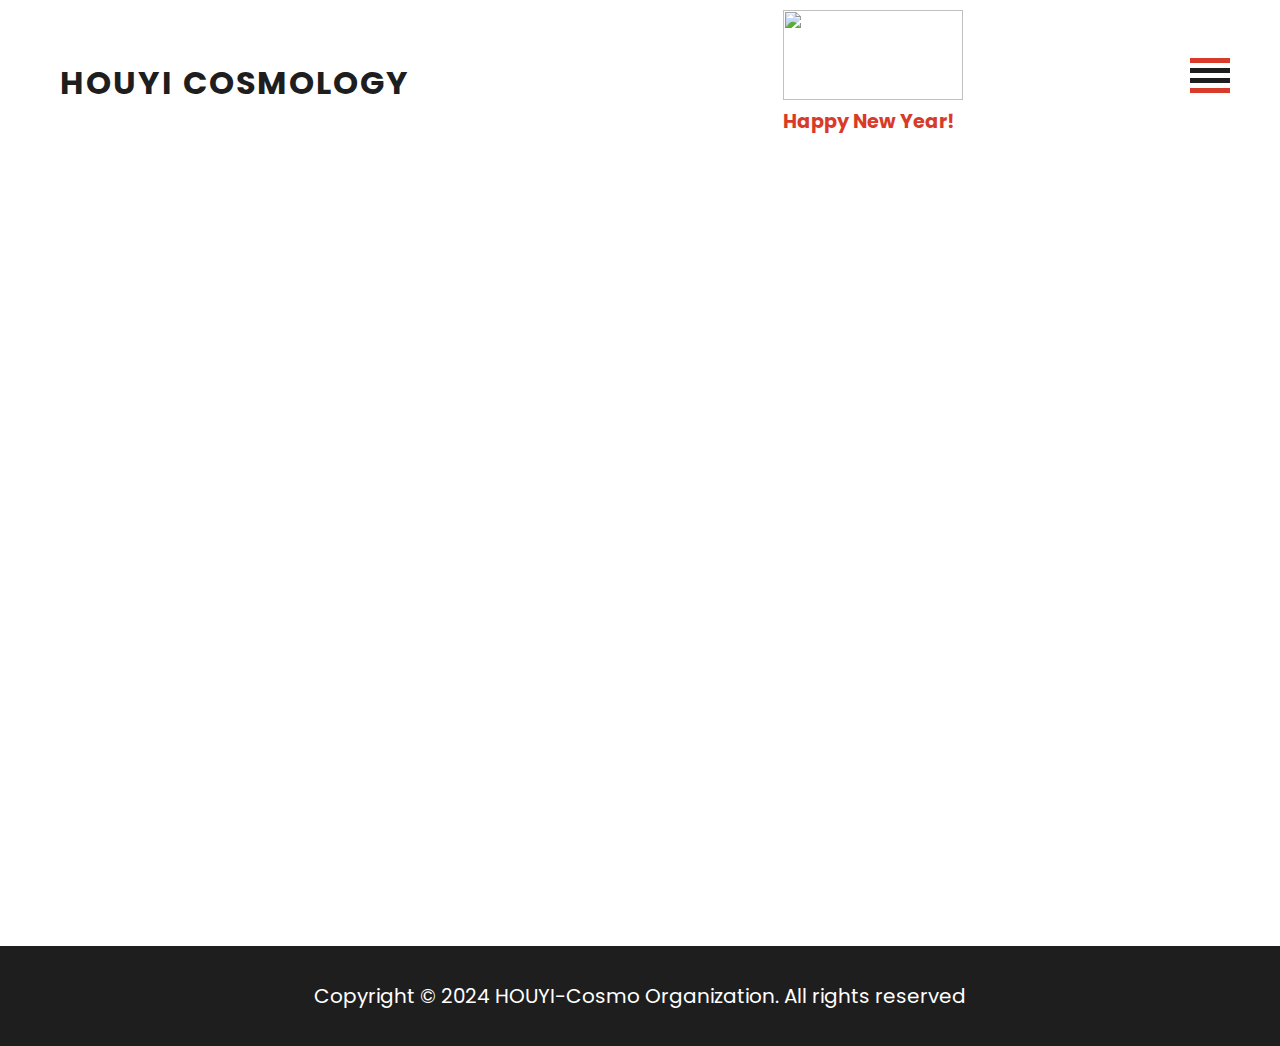
==== index.html @ 79b7aa27 "fist commit:tada:" ====
<!DOCTYPE html>
<html lang="en">

  <head>
    <meta charset="UTF-8" />
    <meta name="viewport" content="width=width-device-width, initial-scale=1.0" />
    <title>HOUYI Cosmology</title>

    <!-- AOS -->
    <link rel="stylesheet" href="https://unpkg.com/aos@next/dist/aos.css" />

    <!-- Google material icons -->
    <link rel="stylesheet" href="https://fonts.googleapis.com/icon?family=Material+Icons" />

    <!-- CSS -->
    <link rel="stylesheet" href="/assets/css/style.css" />
    <link rel="stylesheet" href="https://cdnjs.cloudflare.com/ajax/libs/OwlCarousel2/2.3.4/assets/owl.carousel.min.css" 
          integrity="sha512-tS3S5qG0BlhnQROyJXvNjeEM4UpMXHrQfTGmbQ1gKmelCxlSEBUaxhRBj/EFTzpbP4RVSrpEikbmdJobCvhE3g==" 
          crossorigin="anonymous" referrerpolicy="no-referrer" />
    <link rel="stylesheet" href="https://cdnjs.cloudflare.com/ajax/libs/OwlCarousel2/2.3.4/assets/owl.theme.default.min.css" 
          integrity="sha512-sMXtMNL1zRzolHYKEujM2AqCLUR9F2C4/05cdbxjjLSRvMQIciEPCQZo++nk7go3BtSuK9kfa/s+a4f4i5pLkw==" 
          crossorigin="anonymous" referrerpolicy="no-referrer" />

    <!-- FONT AWESOME -->
    <script src="https://kit.fontawesome.com/15d54381b5.js" crossorigin="anonymous"></script>

    <!-- SWEET ALART -->
    <script src="https://cdn.jsdelivr.net/npm/sweetalert2@11"></script>

    <!-- SUPPORT LATEX -->
    <script src="https://polyfill.io/v3/polyfill.min.js?features=es6"></script>
    <script id="MathJax-script" async
            src="https://cdn.jsdelivr.net/npm/mathjax@3/es5/tex-mml-chtml.js">
    </script>
    <script>
      MathJax = {
        showProcessingMessages: false, 
        messageStyle: "none", 
        jax: ["input/Tex", "output/HTML-css"],
        tex: {
          inlineMath: [['$', '$'], ['\\(', '\\)']],
          displayMath: [['$$', '$$'], ['\\[', '\\]']],
          skipTags: ["script", "noscript", "style", "textarea", "pre", "code", "a"]
        },
        "HTML-css": {
          availableFonts: ["STIX", "TeX"],
          showMathMenu: false
        },
        elements: [document.getElementsByClassName("math_formula")]
      };
    </script>
  </head>

  <body>
    <!-- ***** Header Area Start ***** -->
    <header class="header-area">
      <div class="container">
        <div class="col-12">
          <!-- ***** Logo Start ***** -->
          <div class="logo">
            <a href="index.html">
              <h1>HOUYI COSMOLOGY</h1> 
            </a>
          </div>
          <div class="year">
            <img src="https://img-qn.51miz.com/preview/element/00/01/30/99/P-1309977-2AE8B90E.png!/quality/90/unsharp/true/compress/true/fw/450" alt="">
            <h2>Happy New Year!</h2>
          </div>
          <!-- ***** Logo End ***** -->
          <!-- ***** Menu Start ***** -->
          <input type="checkbox" id="openmenu" class="hamburger-checkbox">
          <div class="hamburger-icon">
            <label for="openmenu" class="hamburger-label">
              <span></span>
              <span></span>
              <span></span>
              <span></span>
            </label>
          </div>
          <div class="main-nav">
            <nav>
              <ul id="nav">
                <li><a href="index.html" class="active">OVERVIEW</a></li>
                <li><a href="research.html">RESEARCH</a></li>
                <li><a href="gallery.html">GALLERY</a></li>
                <li><a href="data.html">DATA ACCESS</a></li>
                <li><a href="member.html">MEMBER</a></li>
                <li><a href="beyond.html">BEYOND SCIENCE</a></li>
                <li><a href="contact.html">CONTACT</a></li>
              </ul>
            </nav>
          </div>
          <!-- ***** Menu End ***** -->
        </div>
      </div>
    </header>
    <!-- ***** Header Area End ***** -->


    <!-- ***** Overview Area Start ***** -->
    <section class="overview-container">
      <div class="owl-carousel owl-banner">
        <div class="item item-1"></div>
        <div class="item item-2"></div>
        <div class="item item-3"></div>
      </div>
    

    </section>
    <!-- ***** Overview Area End ***** -->

    <!-- ***** Footer Area Start ***** -->
    <footer>
      <div class="container">
        <p class="center-text">Copyright © 2024 HOUYI-Cosmo Organization. All rights reserved</p>
      </div>
    </footer>
    <!-- ***** Footer Area End ***** -->

    <!-- ***** JAVASCRIPTS ***** -->
    <script src="https://cdnjs.cloudflare.com/ajax/libs/jquery/3.7.1/jquery.min.js" 
            integrity="sha512-v2CJ7UaYy4JwqLDIrZUI/4hqeoQieOmAZNXBeQyjo21dadnwR+8ZaIJVT8EE2iyI61OV8e6M8PP2/4hpQINQ/g==" 
            crossorigin="anonymous" referrerpolicy="no-referrer"></script>
    <script src="https://cdnjs.cloudflare.com/ajax/libs/OwlCarousel2/2.3.4/owl.carousel.min.js" 
            integrity="sha512-bPs7Ae6pVvhOSiIcyUClR7/q2OAsRiovw4vAkX+zJbw3ShAeeqezq50RIIcIURq7Oa20rW2n2q+fyXBNcU9lrw==" 
            crossorigin="anonymous" referrerpolicy="no-referrer"></script>
    <script>
      jQuery(document).ready(function($){
        $('.owl-carousel').owlCarousel({
          loop:true,
          margin:10,
          nav:true,
          navText: [
            '<i class="fas fa-chevron-left" aria-hidden="true"></i>',
            '<i class="fas fa-chevron-right" aria-hidden="true"></i>'
          ],
          autoplay:true,
          autoplayTimeout:3000,
          autoplayHoverPause:true,
          dots:true,
          responsive:{
            0:{
              items:1
            },
            600:{
              items:1
            },
            1000:{
              items:1
            }
          }
        })
      });
    </script>
  </body>
</html>
---- assets/css/style.css ----
/* ---------------------------------------------
Table of contents
------------------------------------------------
01. font & reset css
02. reset
03. global styles
04. header
05. banner
06. features
07. testimonials
08. contact
09. footer

--------------------------------------------- */
/* 
---------------------------------------------
font & reset css
--------------------------------------------- 
*/
@import url('https://fonts.googleapis.com/css2?family=Poppins:wght@400;500;600;700&family=Ubuntu:wght@400;500;700&display=swap');
/* 
---------------------------------------------
reset
--------------------------------------------- 
*/
html, body, div, span, applet, object, iframe, h1, h2, h3, h4, h5, h6, p, blockquote, div
pre, a, abbr, acronym, address, big, cite, code, del, dfn, em, font, img, ins, kbd, q,
s, samp, small, strike, strong, sub, sup, tt, var, b, u, i, center, dl, dt, dd, ol, ul, li,
figure, header, nav, section, article, aside, footer, figcaption {
  margin: 0;
  padding: 0;
  border: 0;
  outline: 0;
}

.clearfix:after {
  content: ".";
  display: block;
  clear: both;
  visibility: hidden;
  line-height: 0;
  height: 0;
}

.clearfix {
  display: inline-block;
}

html[xmlns] .clearfix {
  display: block;
}

* html .clearfix {
  height: 1%;
}

ul, li {
  padding: 0;
  margin: 0;
  list-style: none;
}

header, nav, section, article, aside, footer, hgroup {
  display: block;
}

* {
  box-sizing: border-box;
}

html, body {
  font-family: 'Poppins', sans-serif;
  -ms-text-size-adjust: 100%;
  -webkit-font-smoothing: antialiased;
  -moz-osx-font-smoothing: grayscale;
}

a {
  text-decoration: none !important;
}

h1, h2, h3, h4, h5, h6 {
  color: #1e1e1e;
  margin-top: 0px;
  margin-bottom: 0px;
  font-weight: 700;
}

ul {
  margin-bottom: 0px;
}

p {
  font-size: 14px;
  line-height: 28px;
  color: #4a4a4a;
}

img {
  width: 100%;
  overflow: hidden;
}

/*
---------------------
Global Styles
---------------------
*/
html, 
body {
  font-family: 'Poppins', sans-serif;
}

::selection {
  background: #0071f8;
  color: #fff;
}

::-moz-selection {
  background: #0071f8;
  color: #fff;
}

.section {
  margin-top: 120px;
}

.section-heading {
  margin-bottom: 70px;
}

.section-heading h2 {
  font-size: 40px;
  font-weight: 700;
  text-transform: capitalize;
  margin-top: 20px;
  line-height: 56px;
}

.section-heading h2 em {
  font-style: normal;
  color: #0071f8;
}

.section-heading h6 {
  color: #ee626b;
  font-size: 15px;
  text-transform: uppercase;
  font-weight: 700;
}

.icon-button a {
  display: inline-block;
  background-color: #1e1e1e;
  color: #fff;
  font-size: 14px;
  font-weight: 400;
  height: 50px;
  line-height: 50px;
  padding: 0px 30px 0px 0px;
  border-radius: 25px;
  transition: all .3s;
}

.icon-button a i {
  background-color: #f35525;
  height: 50px;
  width: 50px;
  text-align: center;
  border-radius: 50%;
  line-height: 50px;
  display: inline-block;
  margin-right: 15px;
  margin-left: -1px;
}

.icon-button a:hover {
  color: #d83b29;
}

.icon-button a:hover i {
  color: #fff;
}

.split {
  background-color: rgba(216, 59, 41,0.5);
  height: 3px;
  width: 100%;
}

/* 
---------------------------------------------
Header Style
--------------------------------------------- 
*/
.hide{
  z-index: 0;
}
.header-area {
  position: relative;
  background-color: #fff;
  -webkit-transition: all .5s ease 0s;
  -moz-transition: all .5s ease 0s;
  -o-transition: all .5s ease 0s;
  transition: all .5s ease 0s;
  margin-top: 10px;
  margin-bottom: 20px;
  margin-left: 100px;
  margin-right: 10px;
  .col-12 {
    width: 100%;
    display: flex;
    justify-content: space-between;
    align-items: center;
  }
  .year{
    margin-bottom: 10px;
    padding-right: 20px;
    width: 200px;
    img {
      height: 90px;
      object-fit: scale-down;
    }
    h2 {
      font-size: 120%;
      color: #d83b29;
      overflow: visible !important;
    }
  }
}

/* logo */
.header-area .col-12 .logo {
  width: 300px;
  margin-top: 10px;
  margin-left: 60px;
  margin-right: 30px;
  -webkit-transition: all 0.3s ease 0s;
  -moz-transition: all 0.3s ease 0s;
  -o-transition: all 0.3s ease 0s;
  transition: all 0.3s ease 0s;
  display: inline-block;
  z-index: 2;
  h1 {
    line-height: 50px;
    font-size: 32px;
    text-transform: uppercase;
    color: #1e1e1e;
    font-weight: 700;
    letter-spacing: 2px;
  }
  @media (max-width: 1780px) {
    width: 600px;
    position: center;
    left: 30px;
    top: 0px;
  }
}
/* hamburger-icon */
.header-area .hamburger-icon {
  display: none;
  
}
@media (max-width: 1780px) {
    .header-area .hamburger-icon {
      display: block;
      margin-right: 50px;
      background-color: none;
      align-items: bottom;
      position: relative;
      z-index: 2;
      cursor: pointer;
      height: 50px;
      span {
        height: 5px;
        width: 40px;
        background-color: #1e1e1e;
        display: block;
        margin: 5px 0px 5px 0px;
        transition: 0.7s ease-in-out;
        transform: none;
        cursor: pointer;
      }
      span:nth-of-type(1){
        background-color: #d83b29;
      }
      span:nth-of-type(4){
        background-color: #d83b29;
      }
    }
  } 
.header-area input{
  display: none;
  opacity: 0;
}
@media (max-width: 1780px) {
  .header-area input{
    display: flex;
  }
}

/* navigation */
.header-area .main-nav {
  height: 120px;
  background: transparent;
  position: relative;
  display: flex;
  justify-content: space-between;
}

.header-area .main-nav ul#nav {
  top: 30px;
  flex-basis: 100%;
  height: 120px;
  -webkit-transition: all 0.3s ease 0s;
  -moz-transition: all 0.3s ease 0s;
  -o-transition: all 0.3s ease 0s;
  transition: all 0.3s ease 0s;
  position: relative;
  z-index: 2;
}

.header-area .main-nav #nav li {
  display: inline;
  padding-left: 10px;
  padding-right: 10px;
  height: 100px;
  line-height: 100px;
}

.header-area .main-nav li a {
  padding-left: 10px;
  padding-right: 10px;
  font-weight: 500;
  font-size: 19px;
  height: 40px;
  line-height: 40px;
  text-transform: capitalize;
  transform: translateY(90%);
  color: #1e1e1e;
  -webkit-transition: all 0.4s ease 0s;
  -moz-transition: all 0.4s ease 0s;
  -o-transition: all 0.4s ease 0s;
  transition: all 0.4s ease 0s;
  border: transparent;
  letter-spacing: .25px;
}

.header-area .main-nav #nav li a:hover{
  color: #d83b29;
}

.header-area .main-nav #nav li a.active {
  color: #d83b29;
}

.visible{
  display:inline !important;
}


@media (max-width: 1780px) {
  /**/
  .header-area {
    margin-left: 0px;
    margin-right: 0px;
    padding: 0px;
  }
  .header-area .main-nav{
    width: 100%;
    z-index: 2;
    margin: 0px;
    top: 1%;
    padding-bottom: 600px;
    position: absolute;
    display: none;
    opacity: 0;
    background-color: transparent;
  }
  .header-area .main-nav #nav {
    background-color: #ffffff;
    flex-direction: column;
    justify-content: center;
    align-items: center;
    width: 100%;
    height: 100%;
  }
  .header-area .main-nav ul#nav {
    background-color: #ffffff;
    top: 0px;
  }
  .header-area .main-nav #nav li {
    line-height: 0px;
    position: relative;
  }
  .header-area .main-nav #nav li a {
    margin-left: 45%;
    display: block;
    line-height: 50px;
    height: 50px;
    font-weight: 500;
    color: #1e1e1e;
  }
  
  #openmenu:checked ~ .main-nav {
    opacity: 1;
    display: flex;
    transform: translateY(150px);
    background-color: #ffffff;
    flex-direction: column;
  }
  
  #openmenu:checked ~ .header-area .col-12 .logo {
    display: none;
  }
  
  #openmenu:checked ~ .hamburger-icon span:nth-of-type(2) {
    transform: translate(0%, 175%) rotate(-45deg);
  }
  
  #openmenu:checked ~ .hamburger-icon span:nth-of-type(3) {
    transform: rotate(45deg);
  }
  
  #openmenu:checked ~ .hamburger-icon span:nth-of-type(1) {
    opacity: 0;
  }
  
  #openmenu:checked ~ .hamburger-icon span:nth-of-type(4) {
    opacity: 0;
  }
}


/* 
---------------------------------------------
Overview Style
--------------------------------------------- 
*/
.overview-container {
  z-index: 1;
  position: relative;
  background-color: #fff;
  min-height: 780px;
  .header-text {
    position: relative;
    left: -120px;
  }

  .item {
    background-position: center center;
    background-repeat: no-repeat;
    background-size: cover;
    /*padding: 350px 20% 500px 20%;*/
    min-height: 780px;
  }

  .item-1 {
    background-image: url(/assets/images/gallery/2.jpg);
    background-position-y: 90%;
    background-size: cover;
  }

  .item-2 {
    background-image: url(/assets/images/d.jpg);
    background-position-y: bottom -100px;
    background-size: cover;
  }
  .item-3 {
    background-image: url(https://www.skao.int/sites/default/files/styles/background/public/2022-06/SKA%20at%20daytime.jpg);
  }

  .owl-dots {
    position: absolute;
    bottom: 6px;
    left: 50%;
  
    .owl-dot {
      width: 10px;
      height: 10px;
      border-radius: 50%;
      background-color: #fff;
      border: 2px solid #fff;
      margin-right: 10px;
      transition: all .5s;
    }
  
    .active{
      background-color: #d83b29;
      border: 2px solid #d83b29;
    }
  }

  .owl-nav {
    position: absolute;
    top: 50%;
    transform: translateY(-50%);
    width: 100%;
    z-index: 1;
    
    .owl-prev, .owl-next{
      i {
        width: 50px;
        height: 50px;
        line-height: 50px;
        font-size: 24px;
        display: inline-block;
        color: #fff;
        background-color: rgba(255, 255, 255, 0.2);
        border-radius: 50%;
        opacity: 1;
        transition: all .3s;
        :hover{
          opacity: 1;
          background-color: rgba(255, 255, 255, 0.5);
        }
      }
    } 
  
    .owl-prev i {
      position: absolute;
      left: 45px;
    }
    .owl-next i {
      position: absolute;
      right: 45px;
    }
  }
}

/* 
---------------------------------------------
Footer Style
--------------------------------------------- 
*/

footer {
  margin-top: 0px;
  background-color: #1e1e1e;
  min-height: 100px;
  z-index: 1;
}

footer p {
  text-align: center;
  line-height: 100px;
  color: #fff;
  font-size: 20px;
  font-weight: 400;
}

footer p a {
  color: #fff;
  transition: all .3s;
  position: relative;
  z-index: 1;
}
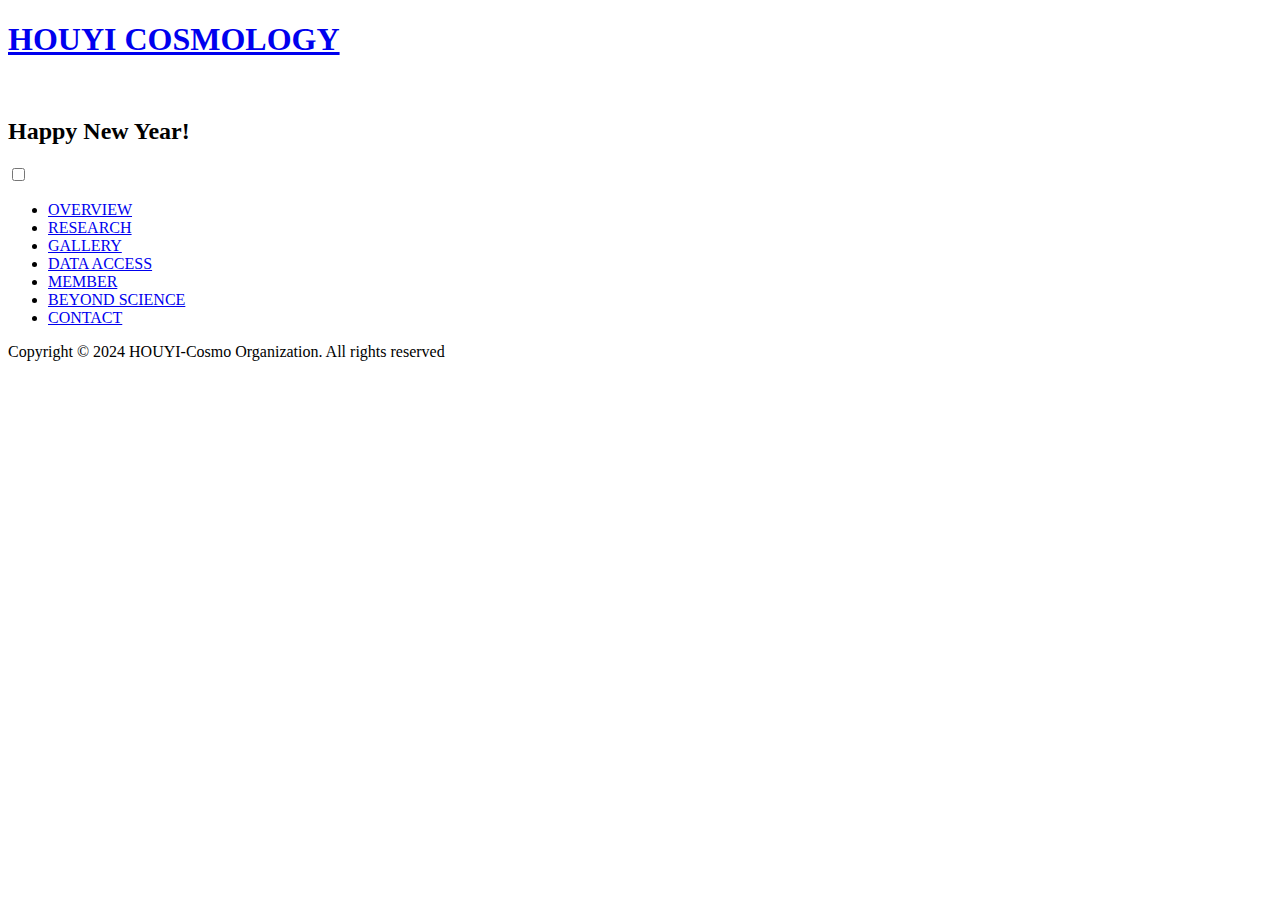
==== commit 3fb6a3f8: "Update index.html" ====
--- a/index.html
+++ b/index.html
@@ -13,7 +13,7 @@
     <link rel="stylesheet" href="https://fonts.googleapis.com/icon?family=Material+Icons" />
 
     <!-- CSS -->
-    <link rel="stylesheet" href="/assets/css/style.css" />
+    <link rel="stylesheet" href="HOUYI-cosmo.github.io/assets/css/style.css" />
     <link rel="stylesheet" href="https://cdnjs.cloudflare.com/ajax/libs/OwlCarousel2/2.3.4/assets/owl.carousel.min.css" 
           integrity="sha512-tS3S5qG0BlhnQROyJXvNjeEM4UpMXHrQfTGmbQ1gKmelCxlSEBUaxhRBj/EFTzpbP4RVSrpEikbmdJobCvhE3g==" 
           crossorigin="anonymous" referrerpolicy="no-referrer" />
@@ -153,4 +153,4 @@
       });
     </script>
   </body>
-</html>+</html>
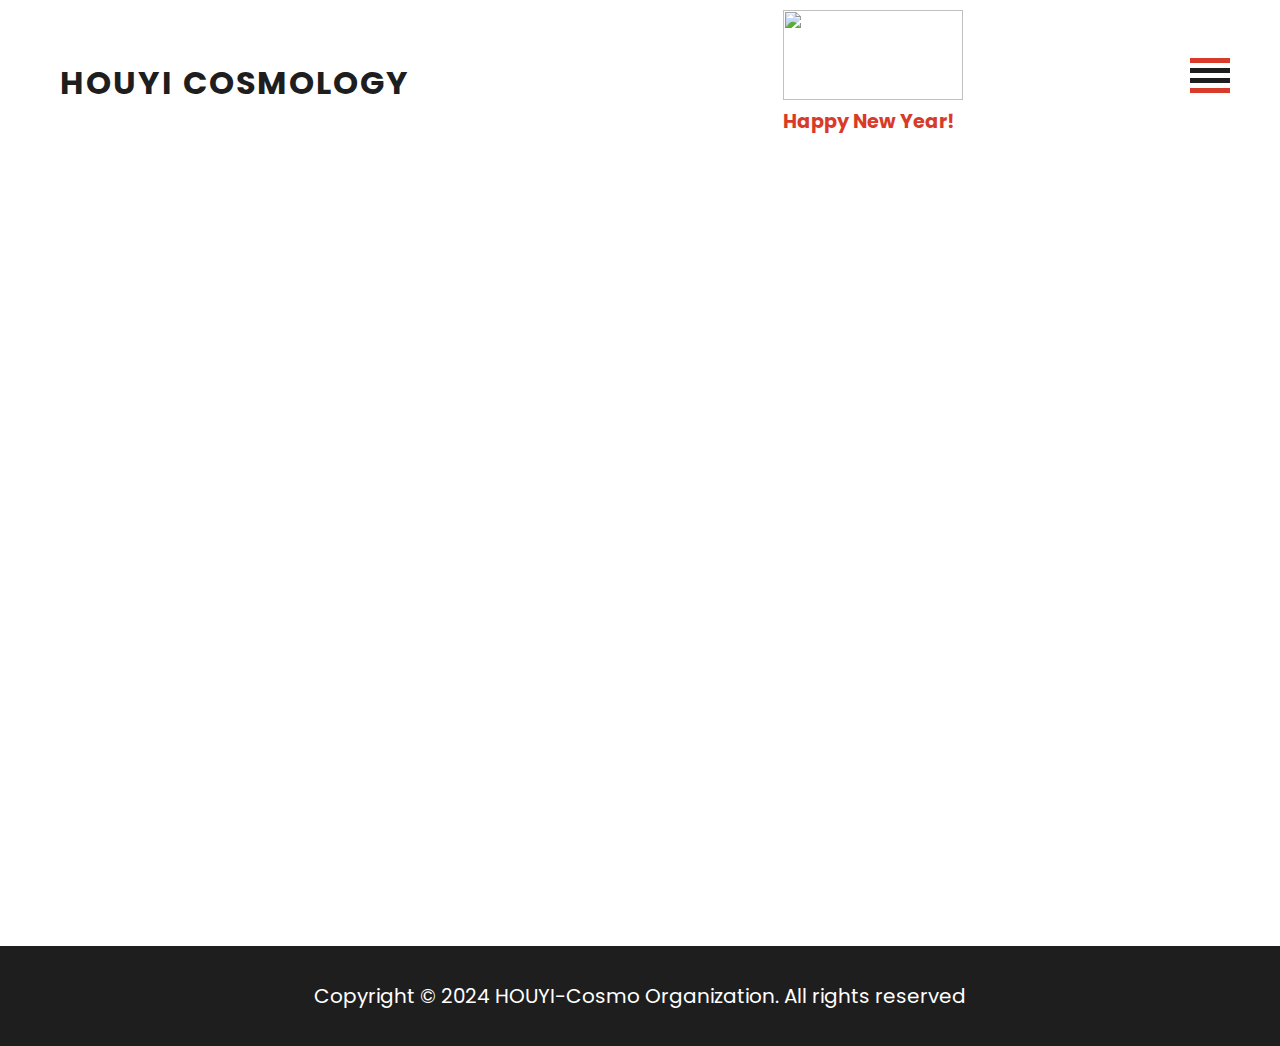
==== commit 6760fcd9: ":art:" ====
--- a/index.html
+++ b/index.html
@@ -13,7 +13,7 @@
     <link rel="stylesheet" href="https://fonts.googleapis.com/icon?family=Material+Icons" />
 
     <!-- CSS -->
-    <link rel="stylesheet" href="HOUYI-cosmo.github.io/assets/css/style.css" />
+    <link rel="stylesheet" href="style.css" />
     <link rel="stylesheet" href="https://cdnjs.cloudflare.com/ajax/libs/OwlCarousel2/2.3.4/assets/owl.carousel.min.css" 
           integrity="sha512-tS3S5qG0BlhnQROyJXvNjeEM4UpMXHrQfTGmbQ1gKmelCxlSEBUaxhRBj/EFTzpbP4RVSrpEikbmdJobCvhE3g==" 
           crossorigin="anonymous" referrerpolicy="no-referrer" />
@@ -153,4 +153,4 @@
       });
     </script>
   </body>
-</html>
+</html>--- a/style.css
+++ b/style.css
@@ -0,0 +1,557 @@
+/* ---------------------------------------------
+Table of contents
+------------------------------------------------
+01. font & reset css
+02. reset
+03. global styles
+04. header
+05. banner
+06. features
+07. testimonials
+08. contact
+09. footer
+
+--------------------------------------------- */
+/* 
+---------------------------------------------
+font & reset css
+--------------------------------------------- 
+*/
+@import url('https://fonts.googleapis.com/css2?family=Poppins:wght@400;500;600;700&family=Ubuntu:wght@400;500;700&display=swap');
+/* 
+---------------------------------------------
+reset
+--------------------------------------------- 
+*/
+html, body, div, span, applet, object, iframe, h1, h2, h3, h4, h5, h6, p, blockquote, div
+pre, a, abbr, acronym, address, big, cite, code, del, dfn, em, font, img, ins, kbd, q,
+s, samp, small, strike, strong, sub, sup, tt, var, b, u, i, center, dl, dt, dd, ol, ul, li,
+figure, header, nav, section, article, aside, footer, figcaption {
+  margin: 0;
+  padding: 0;
+  border: 0;
+  outline: 0;
+}
+
+.clearfix:after {
+  content: ".";
+  display: block;
+  clear: both;
+  visibility: hidden;
+  line-height: 0;
+  height: 0;
+}
+
+.clearfix {
+  display: inline-block;
+}
+
+html[xmlns] .clearfix {
+  display: block;
+}
+
+* html .clearfix {
+  height: 1%;
+}
+
+ul, li {
+  padding: 0;
+  margin: 0;
+  list-style: none;
+}
+
+header, nav, section, article, aside, footer, hgroup {
+  display: block;
+}
+
+* {
+  box-sizing: border-box;
+}
+
+html, body {
+  font-family: 'Poppins', sans-serif;
+  -ms-text-size-adjust: 100%;
+  -webkit-font-smoothing: antialiased;
+  -moz-osx-font-smoothing: grayscale;
+}
+
+a {
+  text-decoration: none !important;
+}
+
+h1, h2, h3, h4, h5, h6 {
+  color: #1e1e1e;
+  margin-top: 0px;
+  margin-bottom: 0px;
+  font-weight: 700;
+}
+
+ul {
+  margin-bottom: 0px;
+}
+
+p {
+  font-size: 14px;
+  line-height: 28px;
+  color: #4a4a4a;
+}
+
+img {
+  width: 100%;
+  overflow: hidden;
+}
+
+/*
+---------------------
+Global Styles
+---------------------
+*/
+html, 
+body {
+  font-family: 'Poppins', sans-serif;
+}
+
+::selection {
+  background: #0071f8;
+  color: #fff;
+}
+
+::-moz-selection {
+  background: #0071f8;
+  color: #fff;
+}
+
+.section {
+  margin-top: 120px;
+}
+
+.section-heading {
+  margin-bottom: 70px;
+}
+
+.section-heading h2 {
+  font-size: 40px;
+  font-weight: 700;
+  text-transform: capitalize;
+  margin-top: 20px;
+  line-height: 56px;
+}
+
+.section-heading h2 em {
+  font-style: normal;
+  color: #0071f8;
+}
+
+.section-heading h6 {
+  color: #ee626b;
+  font-size: 15px;
+  text-transform: uppercase;
+  font-weight: 700;
+}
+
+.icon-button a {
+  display: inline-block;
+  background-color: #1e1e1e;
+  color: #fff;
+  font-size: 14px;
+  font-weight: 400;
+  height: 50px;
+  line-height: 50px;
+  padding: 0px 30px 0px 0px;
+  border-radius: 25px;
+  transition: all .3s;
+}
+
+.icon-button a i {
+  background-color: #f35525;
+  height: 50px;
+  width: 50px;
+  text-align: center;
+  border-radius: 50%;
+  line-height: 50px;
+  display: inline-block;
+  margin-right: 15px;
+  margin-left: -1px;
+}
+
+.icon-button a:hover {
+  color: #d83b29;
+}
+
+.icon-button a:hover i {
+  color: #fff;
+}
+
+.split {
+  background-color: rgba(216, 59, 41,0.5);
+  height: 3px;
+  width: 100%;
+}
+
+/* 
+---------------------------------------------
+Header Style
+--------------------------------------------- 
+*/
+.hide{
+  z-index: 0;
+}
+.header-area {
+  position: relative;
+  background-color: #fff;
+  -webkit-transition: all .5s ease 0s;
+  -moz-transition: all .5s ease 0s;
+  -o-transition: all .5s ease 0s;
+  transition: all .5s ease 0s;
+  margin-top: 10px;
+  margin-bottom: 20px;
+  margin-left: 100px;
+  margin-right: 10px;
+  .col-12 {
+    width: 100%;
+    display: flex;
+    justify-content: space-between;
+    align-items: center;
+  }
+  .year{
+    margin-bottom: 10px;
+    padding-right: 20px;
+    width: 200px;
+    img {
+      height: 90px;
+      object-fit: scale-down;
+    }
+    h2 {
+      font-size: 120%;
+      color: #d83b29;
+      overflow: visible !important;
+    }
+  }
+}
+
+/* logo */
+.header-area .col-12 .logo {
+  width: 300px;
+  margin-top: 10px;
+  margin-left: 60px;
+  margin-right: 30px;
+  -webkit-transition: all 0.3s ease 0s;
+  -moz-transition: all 0.3s ease 0s;
+  -o-transition: all 0.3s ease 0s;
+  transition: all 0.3s ease 0s;
+  display: inline-block;
+  z-index: 2;
+  h1 {
+    line-height: 50px;
+    font-size: 32px;
+    text-transform: uppercase;
+    color: #1e1e1e;
+    font-weight: 700;
+    letter-spacing: 2px;
+  }
+  @media (max-width: 1780px) {
+    width: 600px;
+    position: center;
+    left: 30px;
+    top: 0px;
+  }
+}
+/* hamburger-icon */
+.header-area .hamburger-icon {
+  display: none;
+  
+}
+@media (max-width: 1780px) {
+    .header-area .hamburger-icon {
+      display: block;
+      margin-right: 50px;
+      background-color: none;
+      align-items: bottom;
+      position: relative;
+      z-index: 2;
+      cursor: pointer;
+      height: 50px;
+      span {
+        height: 5px;
+        width: 40px;
+        background-color: #1e1e1e;
+        display: block;
+        margin: 5px 0px 5px 0px;
+        transition: 0.7s ease-in-out;
+        transform: none;
+        cursor: pointer;
+      }
+      span:nth-of-type(1){
+        background-color: #d83b29;
+      }
+      span:nth-of-type(4){
+        background-color: #d83b29;
+      }
+    }
+  } 
+.header-area input{
+  display: none;
+  opacity: 0;
+}
+@media (max-width: 1780px) {
+  .header-area input{
+    display: flex;
+  }
+}
+
+/* navigation */
+.header-area .main-nav {
+  height: 120px;
+  background: transparent;
+  position: relative;
+  display: flex;
+  justify-content: space-between;
+}
+
+.header-area .main-nav ul#nav {
+  top: 30px;
+  flex-basis: 100%;
+  height: 120px;
+  -webkit-transition: all 0.3s ease 0s;
+  -moz-transition: all 0.3s ease 0s;
+  -o-transition: all 0.3s ease 0s;
+  transition: all 0.3s ease 0s;
+  position: relative;
+  z-index: 2;
+}
+
+.header-area .main-nav #nav li {
+  display: inline;
+  padding-left: 10px;
+  padding-right: 10px;
+  height: 100px;
+  line-height: 100px;
+}
+
+.header-area .main-nav li a {
+  padding-left: 10px;
+  padding-right: 10px;
+  font-weight: 500;
+  font-size: 19px;
+  height: 40px;
+  line-height: 40px;
+  text-transform: capitalize;
+  transform: translateY(90%);
+  color: #1e1e1e;
+  -webkit-transition: all 0.4s ease 0s;
+  -moz-transition: all 0.4s ease 0s;
+  -o-transition: all 0.4s ease 0s;
+  transition: all 0.4s ease 0s;
+  border: transparent;
+  letter-spacing: .25px;
+}
+
+.header-area .main-nav #nav li a:hover{
+  color: #d83b29;
+}
+
+.header-area .main-nav #nav li a.active {
+  color: #d83b29;
+}
+
+.visible{
+  display:inline !important;
+}
+
+
+@media (max-width: 1780px) {
+  /**/
+  .header-area {
+    margin-left: 0px;
+    margin-right: 0px;
+    padding: 0px;
+  }
+  .header-area .main-nav{
+    width: 100%;
+    z-index: 2;
+    margin: 0px;
+    top: 1%;
+    padding-bottom: 600px;
+    position: absolute;
+    display: none;
+    opacity: 0;
+    background-color: transparent;
+  }
+  .header-area .main-nav #nav {
+    background-color: #ffffff;
+    flex-direction: column;
+    justify-content: center;
+    align-items: center;
+    width: 100%;
+    height: 100%;
+  }
+  .header-area .main-nav ul#nav {
+    background-color: #ffffff;
+    top: 0px;
+  }
+  .header-area .main-nav #nav li {
+    line-height: 0px;
+    position: relative;
+  }
+  .header-area .main-nav #nav li a {
+    margin-left: 45%;
+    display: block;
+    line-height: 50px;
+    height: 50px;
+    font-weight: 500;
+    color: #1e1e1e;
+  }
+  
+  #openmenu:checked ~ .main-nav {
+    opacity: 1;
+    display: flex;
+    transform: translateY(150px);
+    background-color: #ffffff;
+    flex-direction: column;
+  }
+  
+  #openmenu:checked ~ .header-area .col-12 .logo {
+    display: none;
+  }
+  
+  #openmenu:checked ~ .hamburger-icon span:nth-of-type(2) {
+    transform: translate(0%, 175%) rotate(-45deg);
+  }
+  
+  #openmenu:checked ~ .hamburger-icon span:nth-of-type(3) {
+    transform: rotate(45deg);
+  }
+  
+  #openmenu:checked ~ .hamburger-icon span:nth-of-type(1) {
+    opacity: 0;
+  }
+  
+  #openmenu:checked ~ .hamburger-icon span:nth-of-type(4) {
+    opacity: 0;
+  }
+}
+
+
+/* 
+---------------------------------------------
+Overview Style
+--------------------------------------------- 
+*/
+.overview-container {
+  z-index: 1;
+  position: relative;
+  background-color: #fff;
+  min-height: 780px;
+  .header-text {
+    position: relative;
+    left: -120px;
+  }
+
+  .item {
+    background-position: center center;
+    background-repeat: no-repeat;
+    background-size: cover;
+    /*padding: 350px 20% 500px 20%;*/
+    min-height: 780px;
+  }
+
+  .item-1 {
+    background-image: url(/assets/images/gallery/2.jpg);
+    background-position-y: 90%;
+    background-size: cover;
+  }
+
+  .item-2 {
+    background-image: url(/assets/images/d.jpg);
+    background-position-y: bottom -100px;
+    background-size: cover;
+  }
+  .item-3 {
+    background-image: url(https://www.skao.int/sites/default/files/styles/background/public/2022-06/SKA%20at%20daytime.jpg);
+  }
+
+  .owl-dots {
+    position: absolute;
+    bottom: 6px;
+    left: 50%;
+  
+    .owl-dot {
+      width: 10px;
+      height: 10px;
+      border-radius: 50%;
+      background-color: #fff;
+      border: 2px solid #fff;
+      margin-right: 10px;
+      transition: all .5s;
+    }
+  
+    .active{
+      background-color: #d83b29;
+      border: 2px solid #d83b29;
+    }
+  }
+
+  .owl-nav {
+    position: absolute;
+    top: 50%;
+    transform: translateY(-50%);
+    width: 100%;
+    z-index: 1;
+    
+    .owl-prev, .owl-next{
+      i {
+        width: 50px;
+        height: 50px;
+        line-height: 50px;
+        font-size: 24px;
+        display: inline-block;
+        color: #fff;
+        background-color: rgba(255, 255, 255, 0.2);
+        border-radius: 50%;
+        opacity: 1;
+        transition: all .3s;
+        :hover{
+          opacity: 1;
+          background-color: rgba(255, 255, 255, 0.5);
+        }
+      }
+    } 
+  
+    .owl-prev i {
+      position: absolute;
+      left: 45px;
+    }
+    .owl-next i {
+      position: absolute;
+      right: 45px;
+    }
+  }
+}
+
+/* 
+---------------------------------------------
+Footer Style
+--------------------------------------------- 
+*/
+
+footer {
+  margin-top: 0px;
+  background-color: #1e1e1e;
+  min-height: 100px;
+  z-index: 1;
+}
+
+footer p {
+  text-align: center;
+  line-height: 100px;
+  color: #fff;
+  font-size: 20px;
+  font-weight: 400;
+}
+
+footer p a {
+  color: #fff;
+  transition: all .3s;
+  position: relative;
+  z-index: 1;
+}